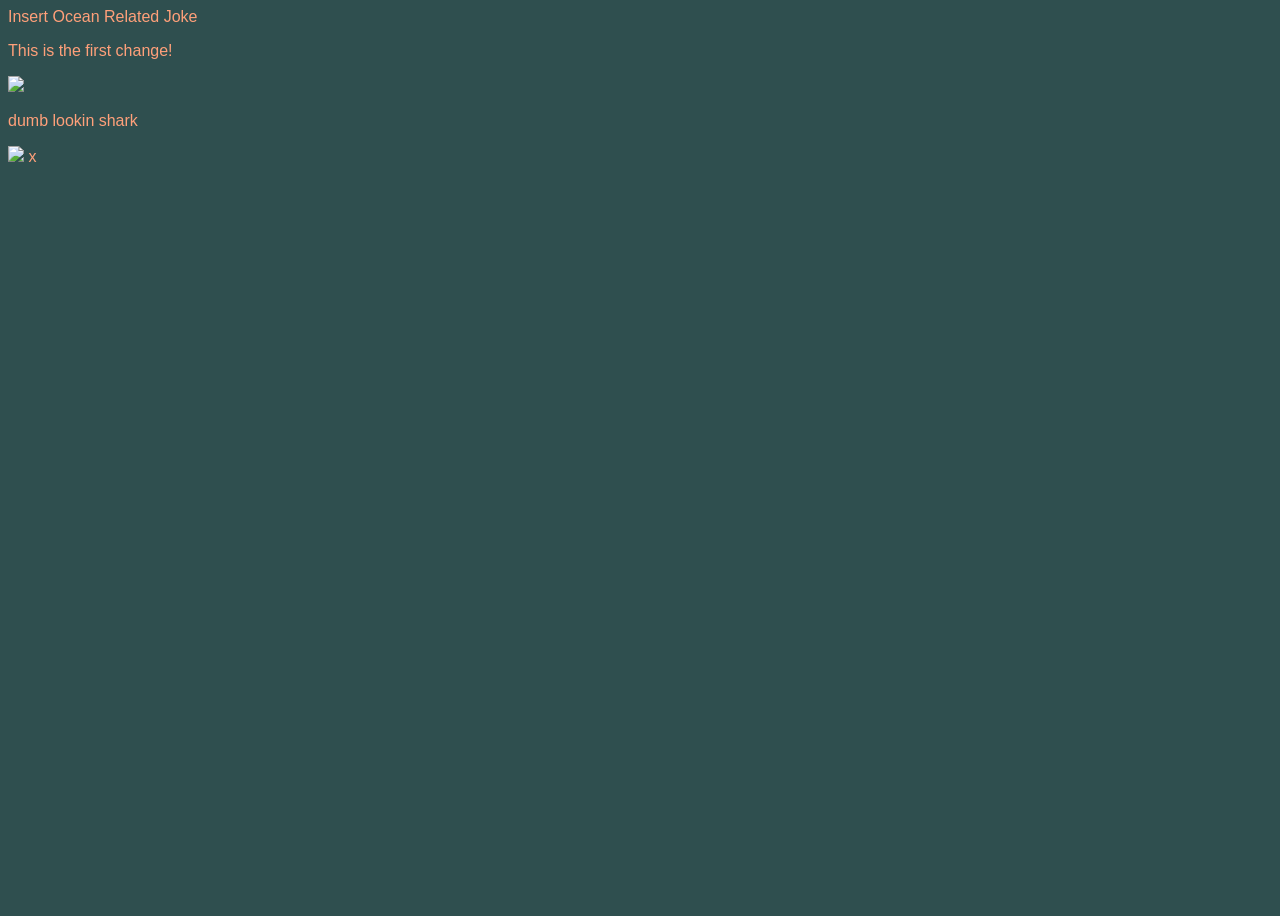
==== week-4/index.html @ 99290f23 "Add files via upload added photo of shark" ====
<!doctype html>
<html>
  <head>
    <title>This is the title of the webpage!</title>
    <link rel='stylesheet' href='style.css'>
  </head>
  <body>
   <hi>Insert Ocean Related Joke</hi>
    <p>This is the first change!</p>
    <img src="https://wdfw.wa.gov/sites/default/files/styles/page_body_full_width_4x3_no_crop/public/2021-09/7886.jpg?itok=y4I3Kzdd">
  <p> dumb lookin shark</p>
  <img src="https://encrypted-tbn0.gstatic.com/images?q=tbn:ANd9GcSgylLdSUhvIZX54pooZ2w0Pt-i-BVPFXkn8OtOjs8UmCxEmluk-mMiTLNp&s=10">
  </body>
</html>
x
---- week-4/style.css ----
body {
  background-color: darkslategray;
  min-height: 100vh;
  color:lightsalmon;
  font-family: Impact, Haettenschweiler, 'Arial Narrow Bold', sans-serif;
}
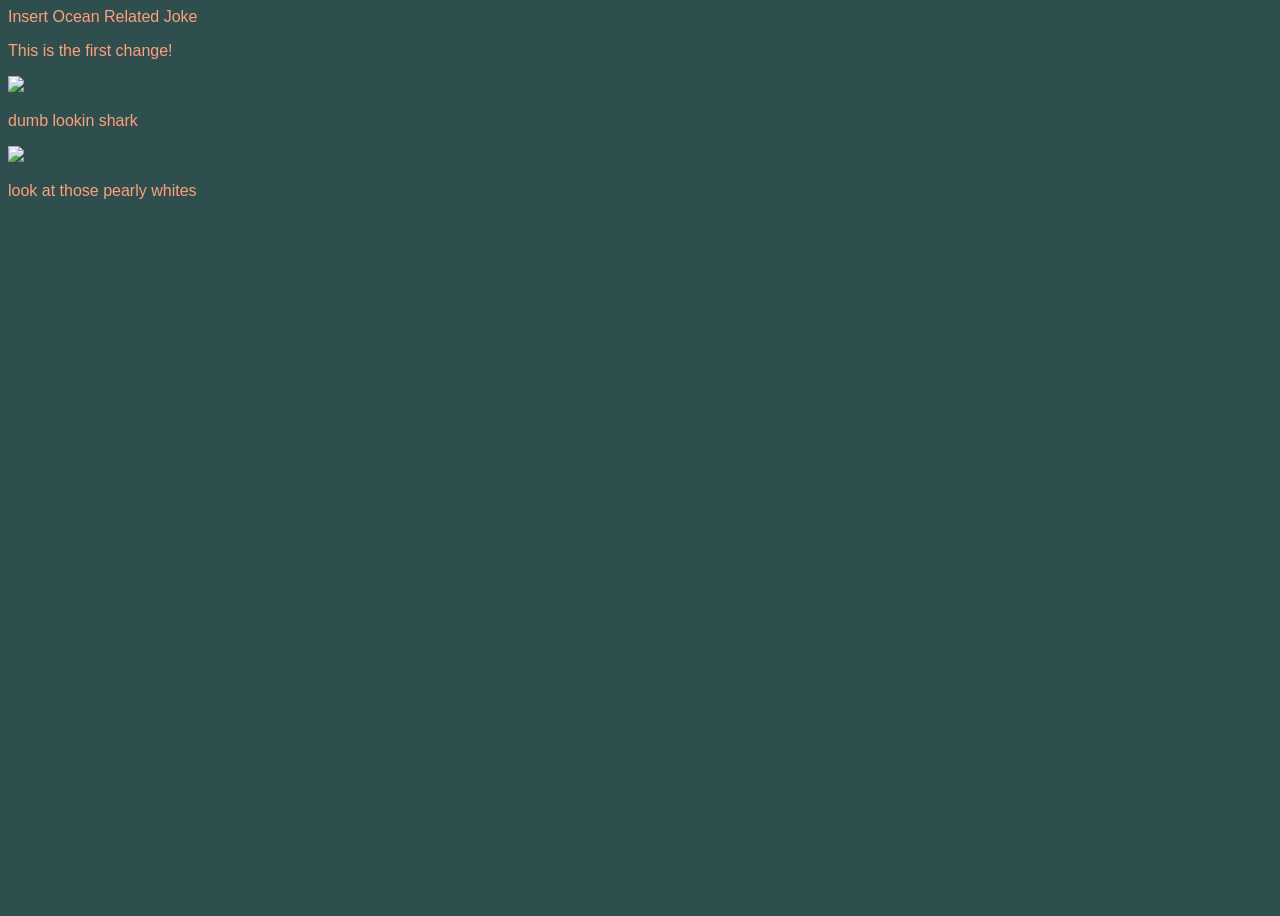
==== commit 69399f93: "Add files via upload" ====
--- a/week-4/index.html
+++ b/week-4/index.html
@@ -10,6 +10,6 @@
     <img src="https://wdfw.wa.gov/sites/default/files/styles/page_body_full_width_4x3_no_crop/public/2021-09/7886.jpg?itok=y4I3Kzdd">
   <p> dumb lookin shark</p>
   <img src="https://encrypted-tbn0.gstatic.com/images?q=tbn:ANd9GcSgylLdSUhvIZX54pooZ2w0Pt-i-BVPFXkn8OtOjs8UmCxEmluk-mMiTLNp&s=10">
-  </body>
-</html>
-x+ <p>look at those pearly whites</p>
+</body>
+</html>
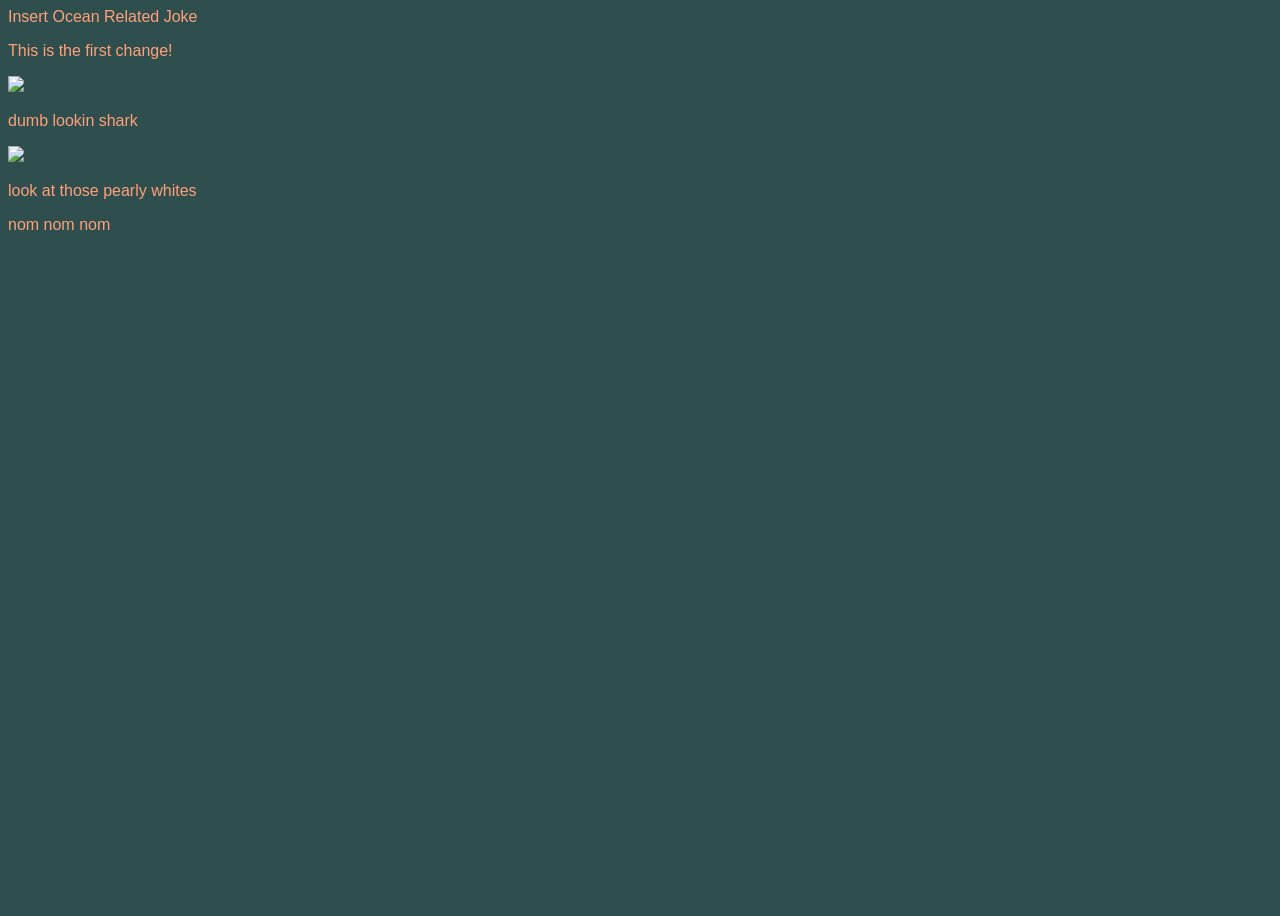
==== commit 89aa37d9: "Add files via upload" ====
--- a/week-4/index.html
+++ b/week-4/index.html
@@ -10,6 +10,7 @@
     <img src="https://wdfw.wa.gov/sites/default/files/styles/page_body_full_width_4x3_no_crop/public/2021-09/7886.jpg?itok=y4I3Kzdd">
   <p> dumb lookin shark</p>
   <img src="https://encrypted-tbn0.gstatic.com/images?q=tbn:ANd9GcSgylLdSUhvIZX54pooZ2w0Pt-i-BVPFXkn8OtOjs8UmCxEmluk-mMiTLNp&s=10">
- <p>look at those pearly whites</p>
-</body>
-</html>+  <p>look at those pearly whites</p>
+  <p>nom nom nom</p>
+  </body>
+</html>
